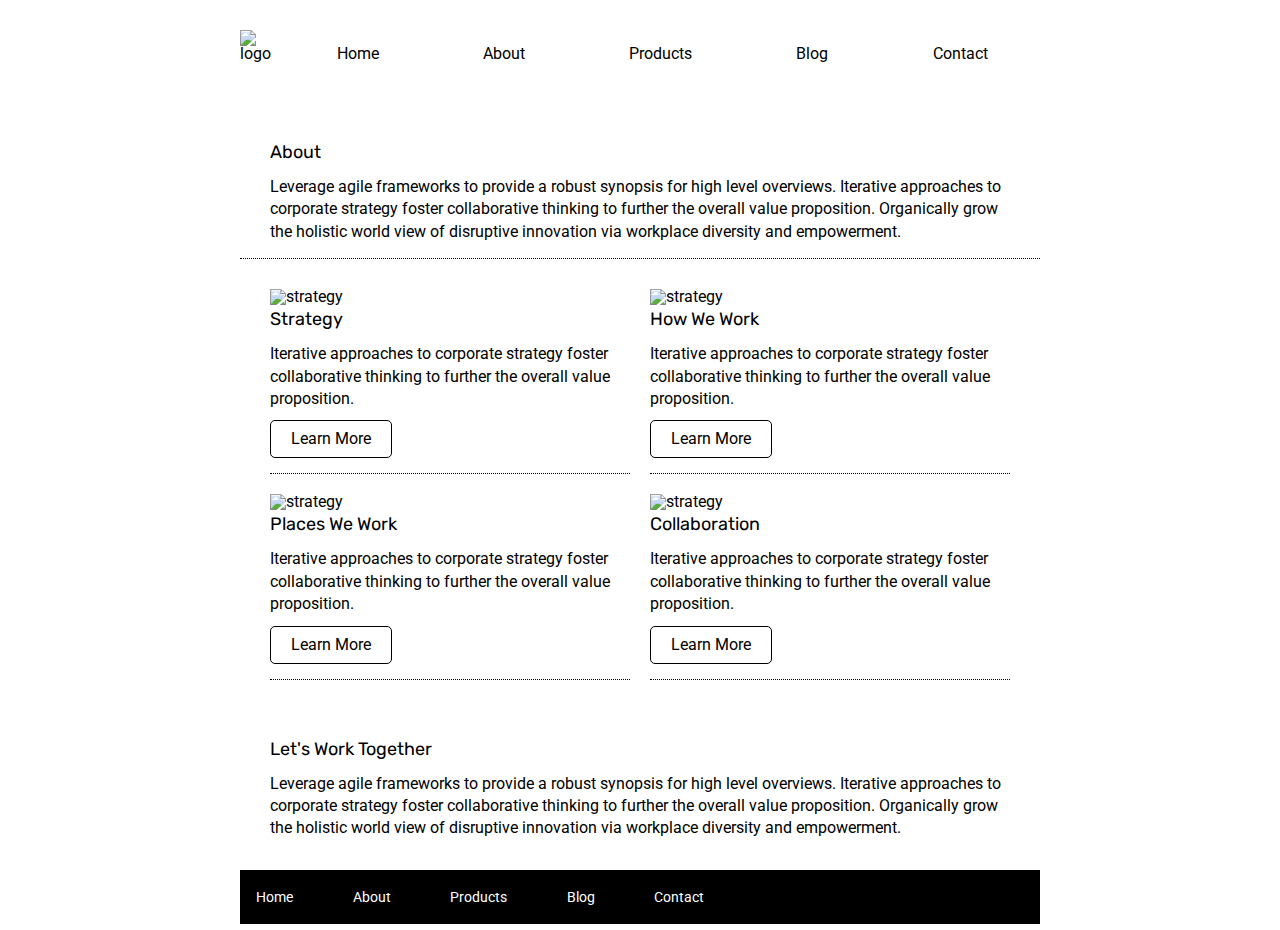
==== about.html @ 46286b78 "finishing about page" ====
<!doctype html>

<html lang="en">
<head>
  <meta charset="utf-8">

  <title>Sprint Challenge - About</title>

  <link href="https://fonts.googleapis.com/css?family=Roboto|Rubik" rel="stylesheet">
  <link rel="stylesheet" href="css/index.css">

</head>

<body>
    <div class="container about-page">
      <header class="header-container">   
        <nav class="nav-container">
            <img src="./assets/lambda-black.png" alt="logo" class="header-logo">
            <div class="nav-bar">
                <a href="index.html" class="nav-link">Home</a>
                <a href="about.html" class="nav-link">About</a>
                <a href="#" class="nav-link">Products</a>
                <a href="#" class="nav-link">Blog</a>
                <a href="#" class="nav-link">Contact</a>
            </div>
        </nav>
        <img src="./img/jumbo-about.png" alt="" class="header-big">
    </header>
      
    <section class="about-page-main">
    <div class="about-page-one">  
    <h2>About</h2>
    <p>Leverage agile frameworks to provide a robust synopsis for high level overviews. Iterative approaches to corporate strategy foster collaborative thinking to further the overall value proposition. Organically grow the holistic world view of disruptive innovation via workplace diversity and empowerment.</p>
    </div>

    <div class="about-page-two">

    <div class="card">  
    <img src="img/about-plan.png" alt="strategy">
    <h2>Strategy</h2>
    <p>Iterative approaches to corporate strategy foster collaborative thinking to further the overall value proposition.</p>
    <a href="#" class="btn">Learn More</a>
   </div>


   <div class="card">  
    <img src="img/about-working.png" alt="strategy">
    <h2>How We Work</h2>
    <p>Iterative approaches to corporate strategy foster collaborative thinking to further the overall value proposition.</p>
    <a href="#" class="btn">Learn More</a>
  
   </div>
    <div class="card">  
    <img src="img/about-office.png" alt="strategy">
    <h2>Places We Work</h2>

    <p>Iterative approaches to corporate strategy foster collaborative thinking to further the overall value proposition.</p>
    <a href="#" class="btn">Learn More</a>
    </div>
  <div class="card">  
    <img src="img/about-meeting.png" alt="strategy">
    <h2>Collaboration</h2>
    <p>    Iterative approaches to corporate strategy foster collaborative thinking to further the overall value proposition.
    </p>
    <a href="#" class="btn">Learn More</a>
  </div>
   </div>
   <div class="about-page-three">
    <h2>Let's Work Together</h2>
    <p>Leverage agile frameworks to provide a robust synopsis for high level overviews. Iterative approaches to corporate strategy foster collaborative thinking to further the overall value proposition. Organically grow the holistic world view of disruptive innovation via workplace diversity and empowerment.</p>
  </div>
  </section>    
      <footer>
        <nav>
          <a href="index.html">Home</a>
          <a href="#">About</a>
          <a href="#">Products</a>
          <a href="#">Blog</a>
          <a href="#">Contact</a>
        </nav>
      </footer>
    </div><!-- container -->        
</body>
</html>
---- css/index.css ----
/* http://meyerweb.com/eric/tools/css/reset/ 
   v2.0 | 20110126
   License: none (public domain)
*/

html, body, div, span, applet, object, iframe,
h1, h2, h3, h4, h5, h6, p, blockquote, pre,
a, abbr, acronym, address, big, cite, code,
del, dfn, em, img, ins, kbd, q, s, samp,
small, strike, strong, sub, sup, tt, var,
b, u, i, center,
dl, dt, dd, ol, ul, li,
fieldset, form, label, legend,
table, caption, tbody, tfoot, thead, tr, th, td,
article, aside, canvas, details, embed, 
figure, figcaption, footer, header, hgroup, 
menu, nav, output, ruby, section, summary,
time, mark, audio, video {
	margin: 0;
	padding: 0;
	border: 0;
	font-size: 100%;
	font: inherit;
	vertical-align: baseline;
}
/* HTML5 display-role reset for older browsers */
article, aside, details, figcaption, figure, 
footer, header, hgroup, menu, nav, section {
	display: block;
}
body {
	line-height: 1;
}
ol, ul {
	list-style: none;
}
blockquote, q {
	quotes: none;
}
blockquote:before, blockquote:after,
q:before, q:after {
	content: '';
	content: none;
}
table {
	border-collapse: collapse;
	border-spacing: 0;
}

* {
    box-sizing: border-box;
    
}

html, body {
    height: 100%;
    font-family: 'Roboto', sans-serif;
}

h1, h2, h3, h4, h5 {
    font-size: 18px;
    margin-bottom: 15px;
    font-family: 'Rubik', sans-serif;
}

p {
    line-height: 1.4;
}

.container {
    width: 800px;
    margin: 0 auto;
}

/* header */

.header-container {
    margin-bottom: 20px;
}

.nav-container {
    display: flex;
    justify-content: space-between;
    margin: 30px 0;
}

.nav-bar {
    width: 100%;
    display: flex;
    justify-content: space-around;
    align-items: flex-end;
    
}

.nav-link {
    text-decoration: none;
    color:black;
}

.top-content {
    display: flex;
    flex-wrap: wrap;
    justify-content: space-evenly;
    margin-bottom: 20px;
    border-bottom: 1px dashed black;
}

.top-content .text-container {
    width: 48%;
    padding: 0 1%;
    padding-bottom: 20px;  
}

.middle-content {
    margin-bottom: 20px;
    border-bottom: 1px dashed black;
}

.middle-content h2 {
    padding: 0 2%;
    margin-bottom: 0;
}

.middle-content .boxes {
    display: flex;
    flex-wrap: wrap;
    justify-content: space-evenly;
}

.middle-content .boxes .box {
    width: 12.5%;
    height: 100px;
    margin: 20px 2.5%;
    color: white;
    display: flex;
    align-items: center;
    justify-content: center;
}

.box1 {background-color: teal;}
.box2 {background-color: gold;}
.box3 {background-color: cadetblue;}
.box4 {background-color: coral;}
.box5 {background-color: crimson;}
.box6 {background-color: forestgreen;}
.box7 {background-color: darkorchid;}
.box8 {background-color: hotpink;}
.box9 {background-color: indigo;}
.box10 {background-color: dodgerblue;}

.bottom-content {
    display: flex;
    margin: 0 2% 20px;
    justify-content: space-around;
}

.bottom-content .text-container {
    padding-right: 4%;
}

.bottom-content .text-container:last-child {
    padding-right: 0;
}

footer {
    width: 100%;
    background: black;
}

footer nav {
    width: 60%;
    display: flex;
    justify-content: space-between;
    align-items: center;
    padding: 20px 2%;
    font-size: 14px;
}

footer nav a {
    color: white;
    text-decoration: none;
}

/* About page */

.about-page-one {
    border-bottom: 1px dotted black;
    padding: 15px 30px;
    
}

.about-page-two {
    display:flex;
    flex-wrap: wrap;
    justify-content: space-between;
    padding:20px;
}

.card {
    border-bottom: 1px dotted black;
    width: 360px;
    margin: 10px;
    padding-bottom: 10px;
}

.card h2{
    padding-top: 5px;
}

.card p {
    margin-bottom: 5px;
}

.btn {
    display: inline-block;
    text-decoration: none;
    color: black;
    border: 1px solid black;
    border-radius: 5px;
    padding: 10px 20px;
    margin: 5px 0;
    text-align: center;
}

.about-page-three {
    padding: 30px;
}
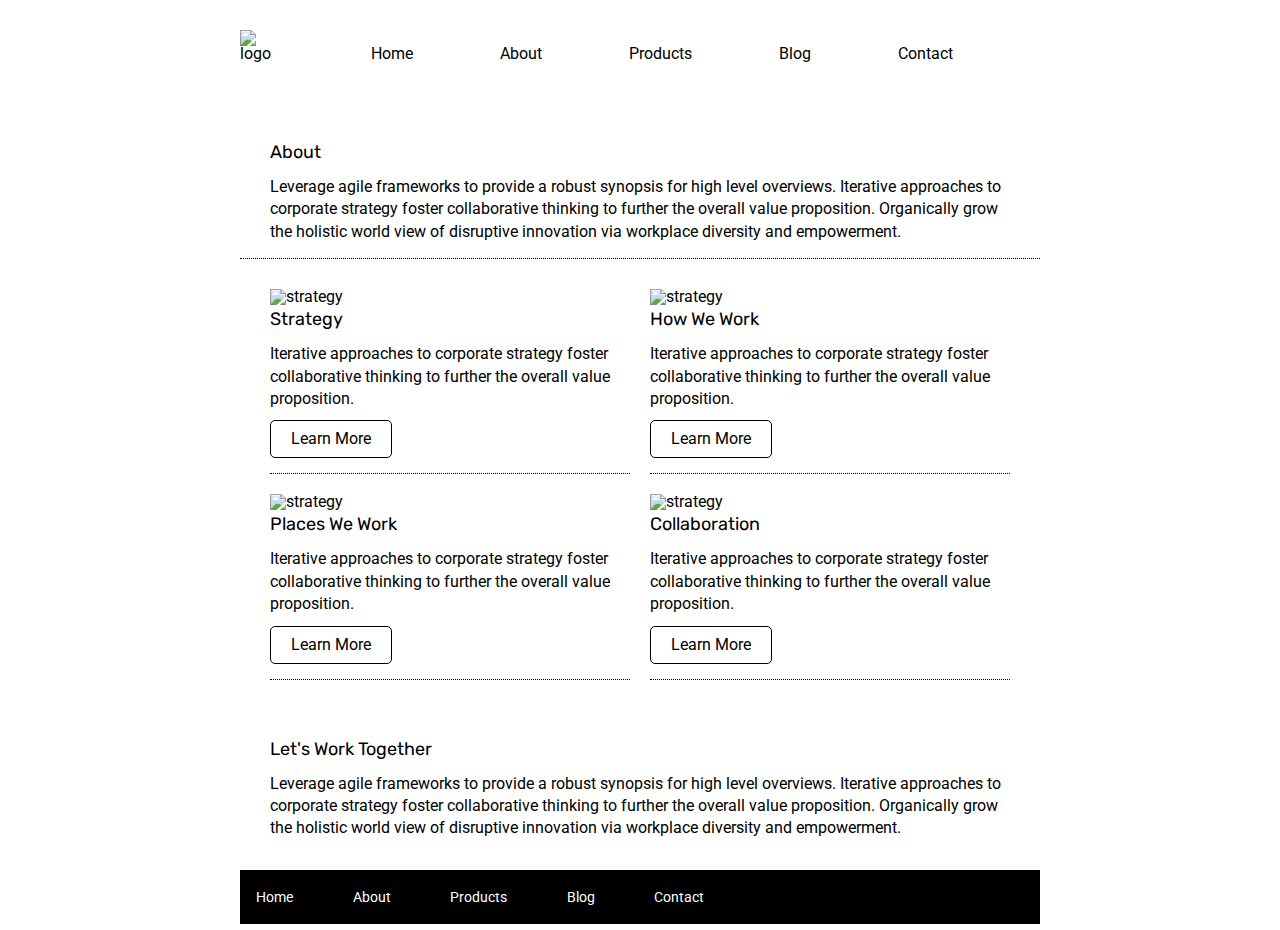
==== commit e856336f: "add contact page" ====
--- a/about.html
+++ b/about.html
@@ -21,7 +21,7 @@
                 <a href="about.html" class="nav-link">About</a>
                 <a href="#" class="nav-link">Products</a>
                 <a href="#" class="nav-link">Blog</a>
-                <a href="#" class="nav-link">Contact</a>
+                <a href="contact.html" class="nav-link">Contact</a>
             </div>
         </nav>
         <img src="./img/jumbo-about.png" alt="" class="header-big">
--- a/css/index.css
+++ b/css/index.css
@@ -87,7 +87,7 @@
 .nav-bar {
     width: 100%;
     display: flex;
-    justify-content: space-around;
+    justify-content: space-evenly;
     align-items: flex-end;
     
 }
@@ -95,6 +95,13 @@
 .nav-link {
     text-decoration: none;
     color:black;
+    text-align: cente;
+}
+
+.nav-link:hover {
+    font-size: 120%;
+    transition-duration: 300ms;
+
 }
 
 .top-content {
@@ -148,6 +155,14 @@
 .box9 {background-color: indigo;}
 .box10 {background-color: dodgerblue;}
 
+.box:hover {
+    transform: translate(-5px, -10px);
+    box-shadow: 3px 3px rgb(230, 230, 230);
+    transition-duration: 500ms;
+    filter: grayscale(60%)
+}
+    
+
 .bottom-content {
     display: flex;
     margin: 0 2% 20px;
@@ -222,6 +237,28 @@
     text-align: center;
 }
 
+.btn:hover {
+    transform: translate(0, -5px);
+    box-shadow: 3px 3px lightgray;
+    transition-duration: 500ms;
+}
+
+.card img:hover {
+    filter: opacity(80%);
+}
+
 .about-page-three {
     padding: 30px;
 }
+
+
+/* Contact */
+
+.contact-container {
+    text-align: center;
+}
+
+.contact-form {
+    line-height: 50px;
+
+}